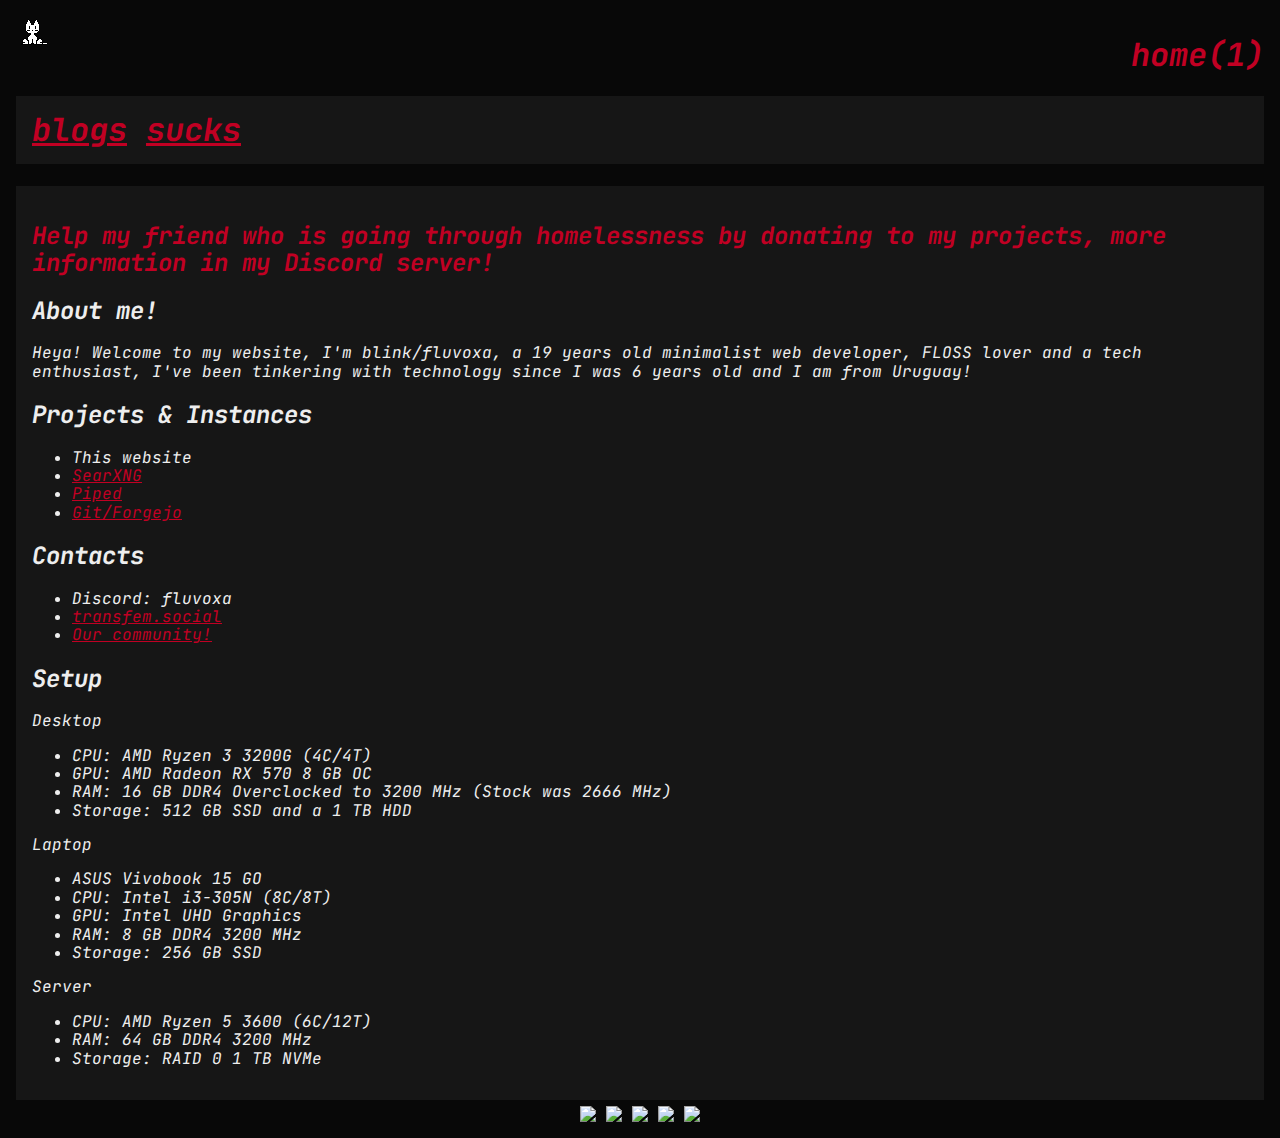
==== bleedingbox.dev/index.html @ 20d9f37b "fix" ====
<!doctype html>
<html lang="en">

<head>
	<meta charset="UTF-8" />
	<meta name="viewport" content="width=device-width, initial-scale=1.0" />
	<meta content="home" property="og:title" />
	<meta content="blink's portfolio" property="og:description" />
	<meta content="https://bleedingbox.dev/" property="og:url" />
	<meta content="#C10023" data-react-helmet="true" name="theme-color" />
	<link rel="preload" href="normalize.css" as="style" />
	<link rel="stylesheet" href="normalize.css" />
	<link rel="preload" href="style.css" as="style" />
	<link rel="stylesheet" href="style.css" />
	<link rel="icon" type="image/x-icon" href="favicon.ico">
	<title>home.</title>
</head>

<body>
	<h1 id="logo">
		home(1)
	</h1>
	<h1 id="bar">
		<a href="https://blogs.bleedingbox.dev/">blogs</a>
		<a href="https://sucks.bleedingbox.dev/">sucks</a>
	</h1>
	<div id="content">
		<h2 id="warning">
			Help my friend who is going through homelessness by donating to my projects, more information in my Discord server!
		</h2>
		<h2>About me!</h2>
		<p>
			Heya! Welcome to my website, I'm blink/fluvoxa, a 19 years old minimalist web developer, FLOSS lover and a tech enthusiast, I've been tinkering with technology since I was 6 years old and I am from Uruguay!
		</p>
		<h2>Projects & Instances</h2>
		<ul>
			<li>This website</li>
			<li><a href="https://search.bleedingbox.dev">SearXNG</a></li>
			<li><a href="https://piped.bleedingbox.dev">Piped</a></li>
			<li><a href="https://git.bleedingbox.dev">Git/Forgejo</a></li>
		</ul>
		<h2>Contacts</h2>
		<ul>
			<li>Discord: fluvoxa</li>
			<li><a href="https://transfem.social/@blink">transfem.social</a></li>
			<li><a href="https://discord.bleedingbox.dev/">Our community!</a></li>
		</ul>
		<h2>Setup</h2>
		<p>Desktop</p>
		<ul>
			<li>CPU: AMD Ryzen 3 3200G (4C/4T)</li>
			<li>GPU: AMD Radeon RX 570 8 GB OC</li>
			<li>RAM: 16 GB DDR4 Overclocked to 3200 MHz (Stock was 2666 MHz)</li>
			<li>Storage: 512 GB SSD and a 1 TB HDD</li>
		</ul>
		<p>Laptop</p>
		<ul>
			<li>ASUS Vivobook 15 GO</li>
			<li>CPU: Intel i3-305N (8C/8T)</li>
			<li>GPU: Intel UHD Graphics</li>
			<li>RAM: 8 GB DDR4 3200 MHz</li>
			<li>Storage: 256 GB SSD</li>
		</ul>
		<p>Server<p>
		<ul>
			<li>CPU: AMD Ryzen 5 3600 (6C/12T)</li>
			<li>RAM: 64 GB DDR4 3200 MHz</li>
			<li>Storage: RAID 0 1 TB NVMe</li>
		</ul>
	</div>
	<div id="badges">
		<img align="middle" src="https://web.badges.world/badges/navigation/secure.gif">
		<img align="middle" src="https://web.badges.world/badges/programs/linux80x15.png">
		<img align="middle" src="https://web.badges.world/badges/memes/dev_brain.png">
		<img align="middle" src="https://web.badges.world/badges/feeds/amd_copy2.gif">
		<img align="middle" src="https://web.badges.world/badges/hosts/selfhosted.gif">
	</div>
	<script src="./oneko.js"></script>
</body>

</html>
---- bleedingbox.dev/style.css ----
@import url("normalize.css");
@import url("https://fonts.googleapis.com/css2?family=JetBrains+Mono:ital,wght@0,100..800;1,100..800&display=swap");

:root {
  padding: 1rem;
  color: #eeeeee;
  background-color: #080808;
  font-family: "JetBrains Mono", monospace;
  font-style: italic;
  text-align: left;
  image-rendering: crisp-edges;
  text-rendering: optimizeLegibility;
}

#logo {
  font-size: 32px;
  color: #C10023;
  text-align: right;
}

a {
  color: #C10023;
}

#warning {
	color: #C10023;
}

footer {
  padding: 1rem;
  text-align: center;
  bottom: 0;
}

#info {
  padding: 1rem;
  background-color: #161616;
}

#blogs {
  padding: 1rem;
}

#bar {
  padding: 1rem;
  background-color: #161616;
  text-align: left;
}

#content {
  padding: 1rem;
  background-color: #161616;
}

#badges {
	text-align: center;
}
---- bleedingbox.dev/style.css ----
@import url("normalize.css");
@import url("https://fonts.googleapis.com/css2?family=JetBrains+Mono:ital,wght@0,100..800;1,100..800&display=swap");

:root {
  padding: 1rem;
  color: #eeeeee;
  background-color: #080808;
  font-family: "JetBrains Mono", monospace;
  font-style: italic;
  text-align: left;
  image-rendering: crisp-edges;
  text-rendering: optimizeLegibility;
}

#logo {
  font-size: 32px;
  color: #C10023;
  text-align: right;
}

a {
  color: #C10023;
}

#warning {
	color: #C10023;
}

footer {
  padding: 1rem;
  text-align: center;
  bottom: 0;
}

#info {
  padding: 1rem;
  background-color: #161616;
}

#blogs {
  padding: 1rem;
}

#bar {
  padding: 1rem;
  background-color: #161616;
  text-align: left;
}

#content {
  padding: 1rem;
  background-color: #161616;
}

#badges {
	text-align: center;
}
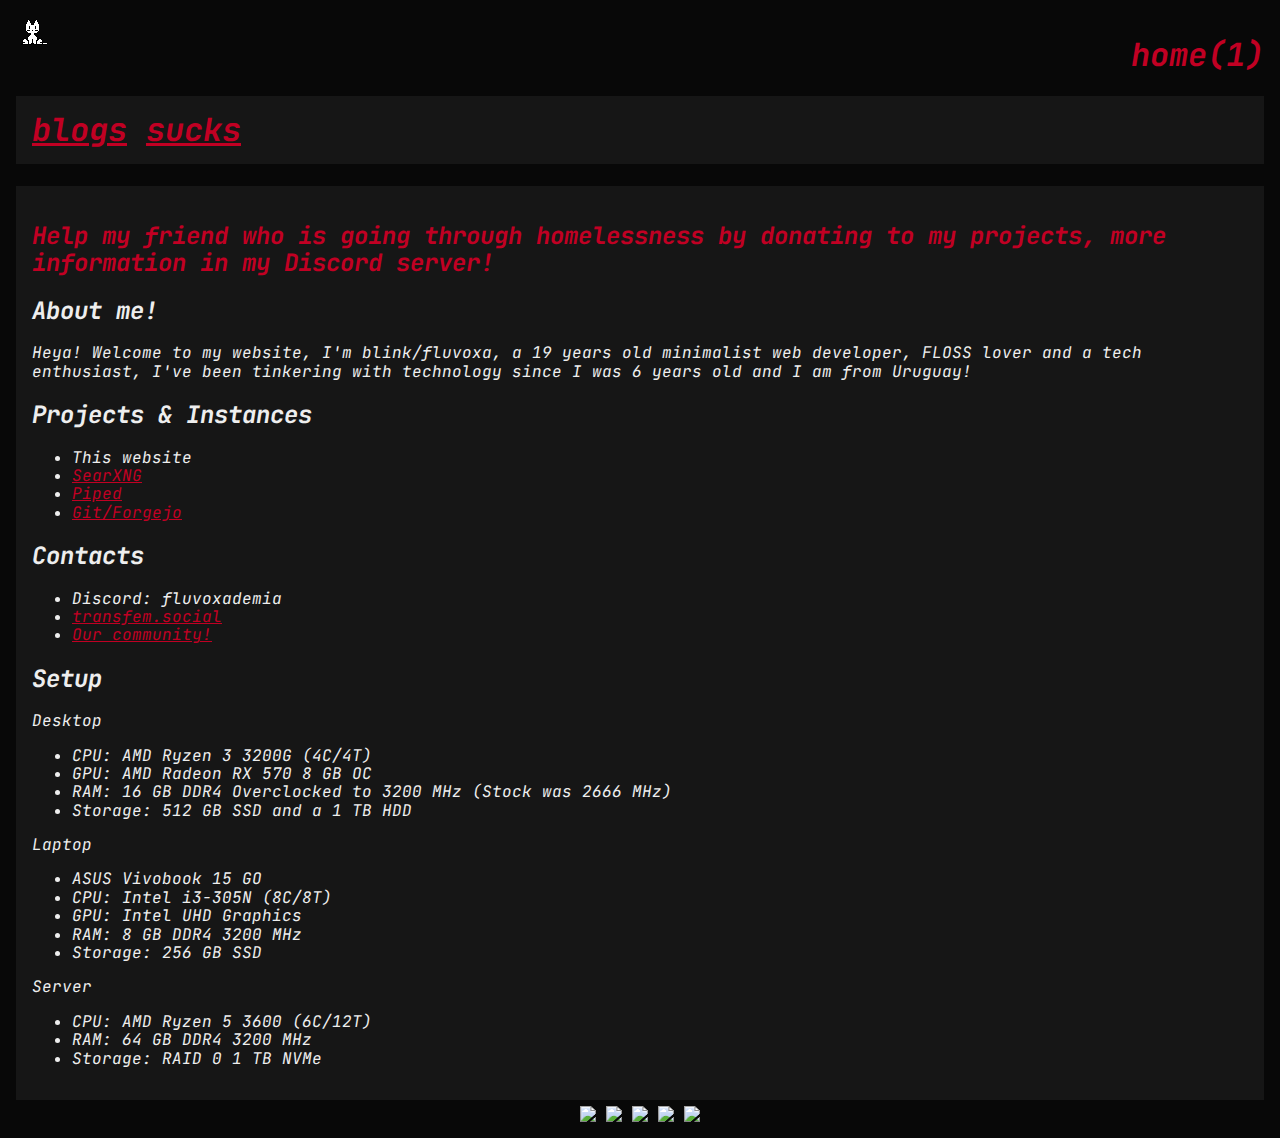
==== commit 041a46fb: "fix typo" ====
--- a/bleedingbox.dev/index.html
+++ b/bleedingbox.dev/index.html
@@ -41,7 +41,7 @@
 		</ul>
 		<h2>Contacts</h2>
 		<ul>
-			<li>Discord: fluvoxa</li>
+			<li>Discord: fluvoxademia</li>
 			<li><a href="https://transfem.social/@blink">transfem.social</a></li>
 			<li><a href="https://discord.bleedingbox.dev/">Our community!</a></li>
 		</ul>
